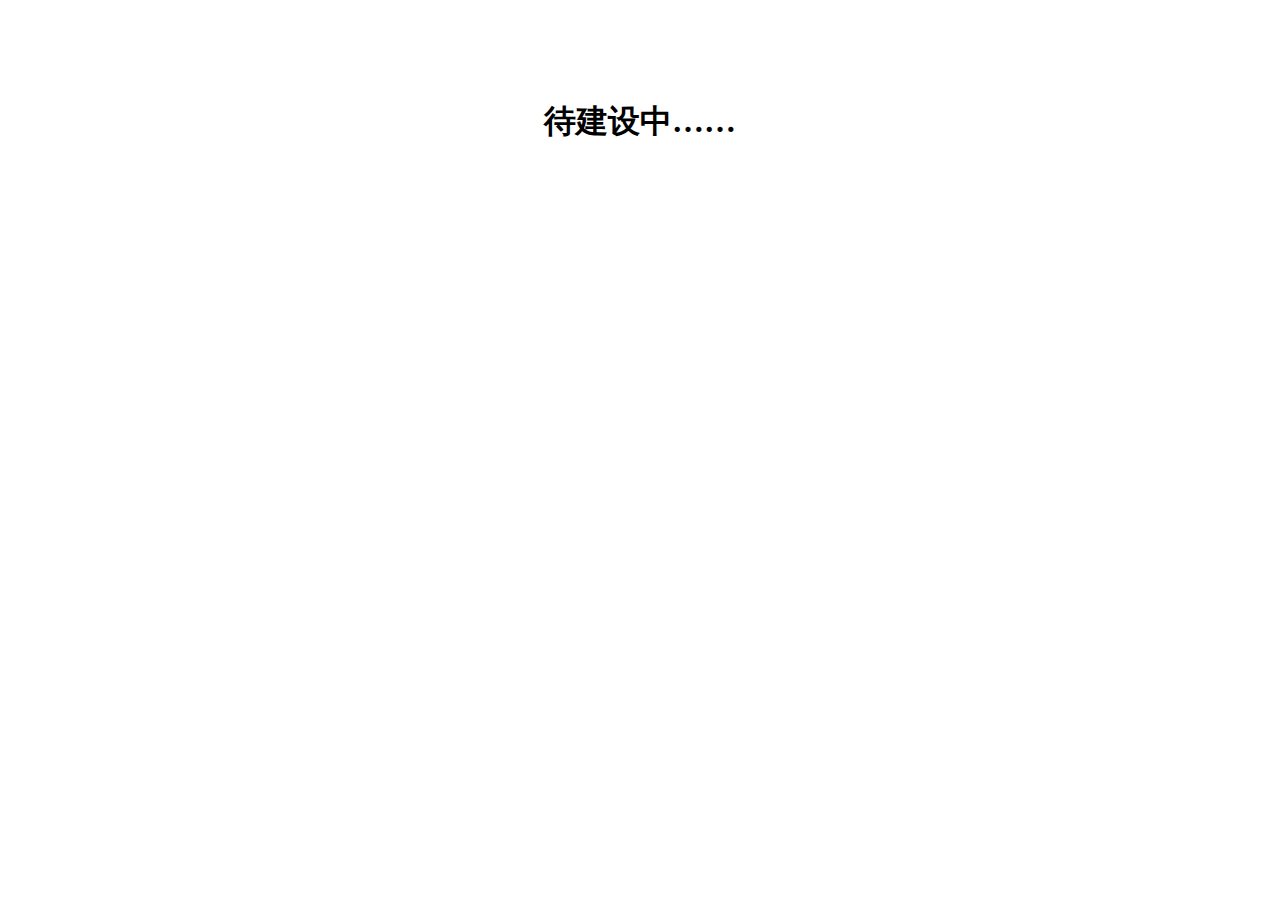
==== index.html @ e784e75d "添加网站图标" ====
<html>
    <head>
    	<meta charset="utf-8">
        <title>测试标题</title>
    </head>
    <body>
    	<center>
    		<div style="margin-top: 100px;">
    			<h1>待建设中……</h1>
    		</div>	
    	</center>
    </body>
</html>
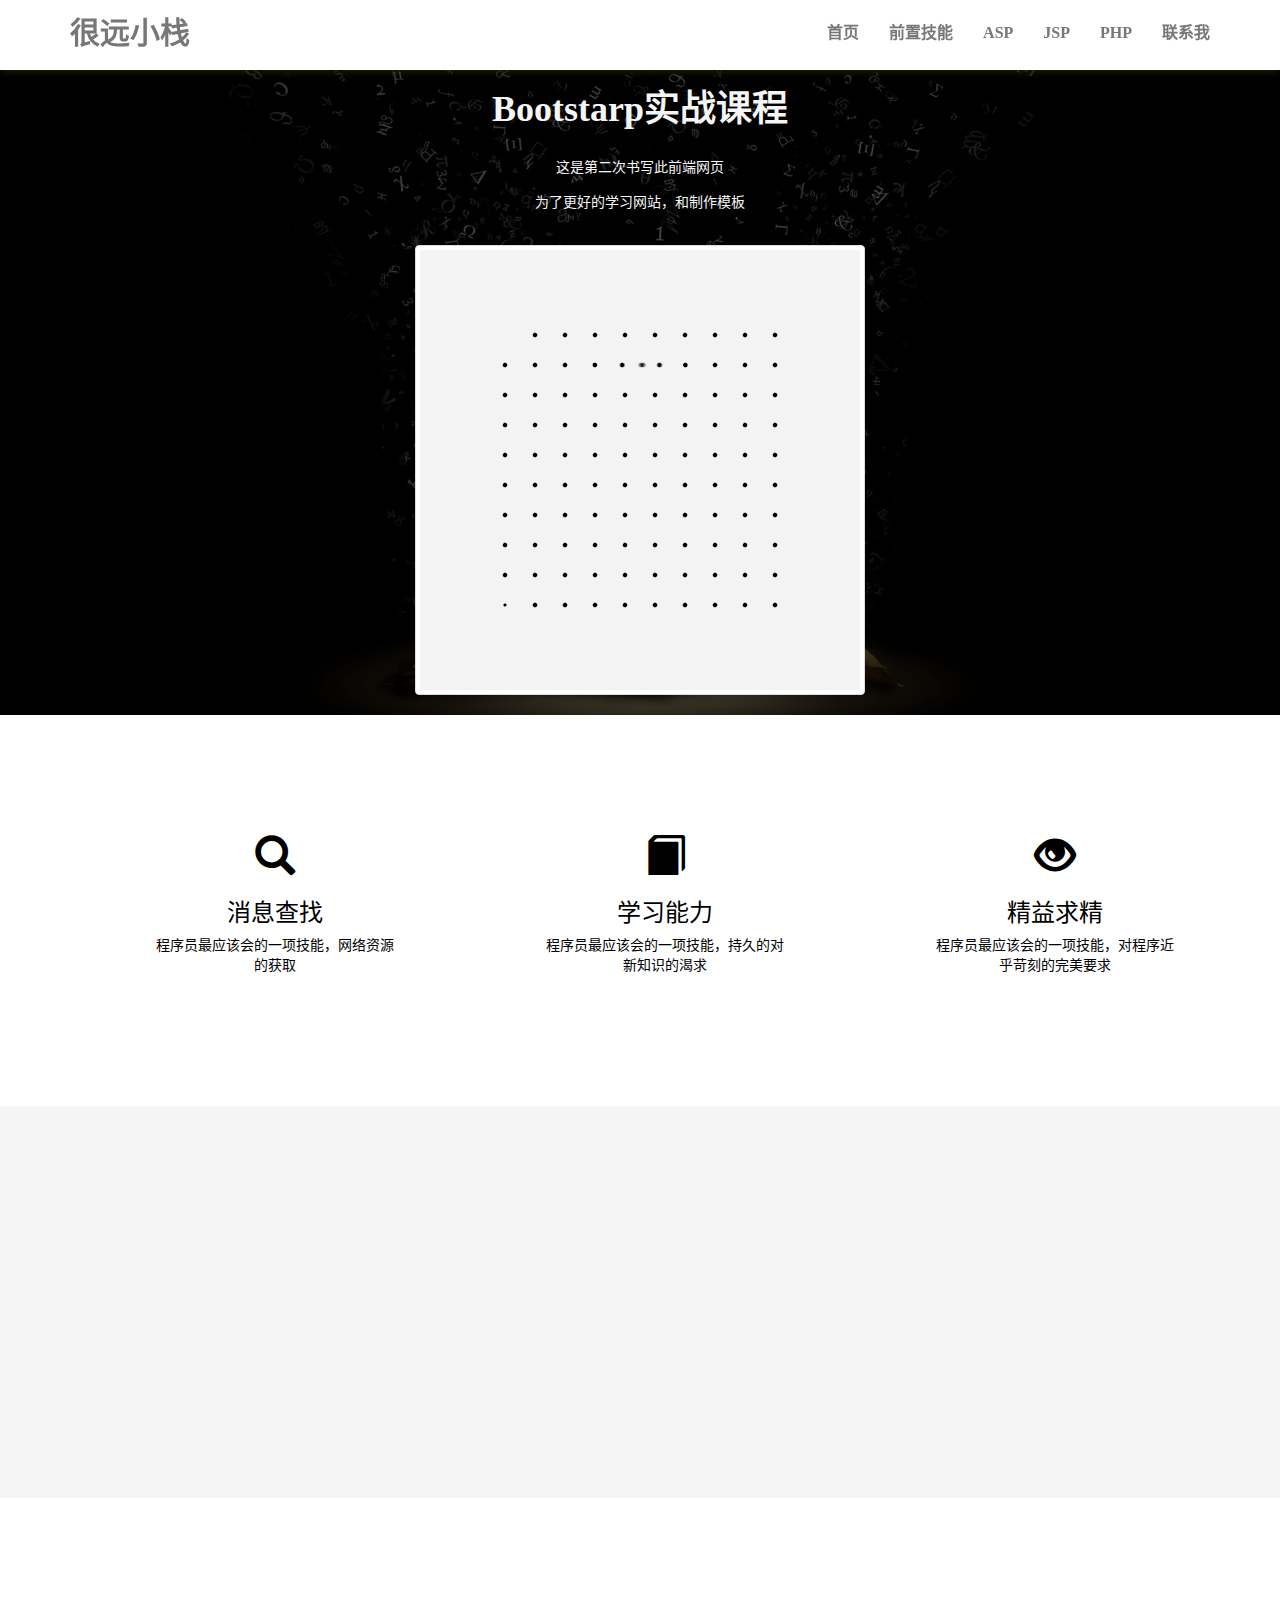
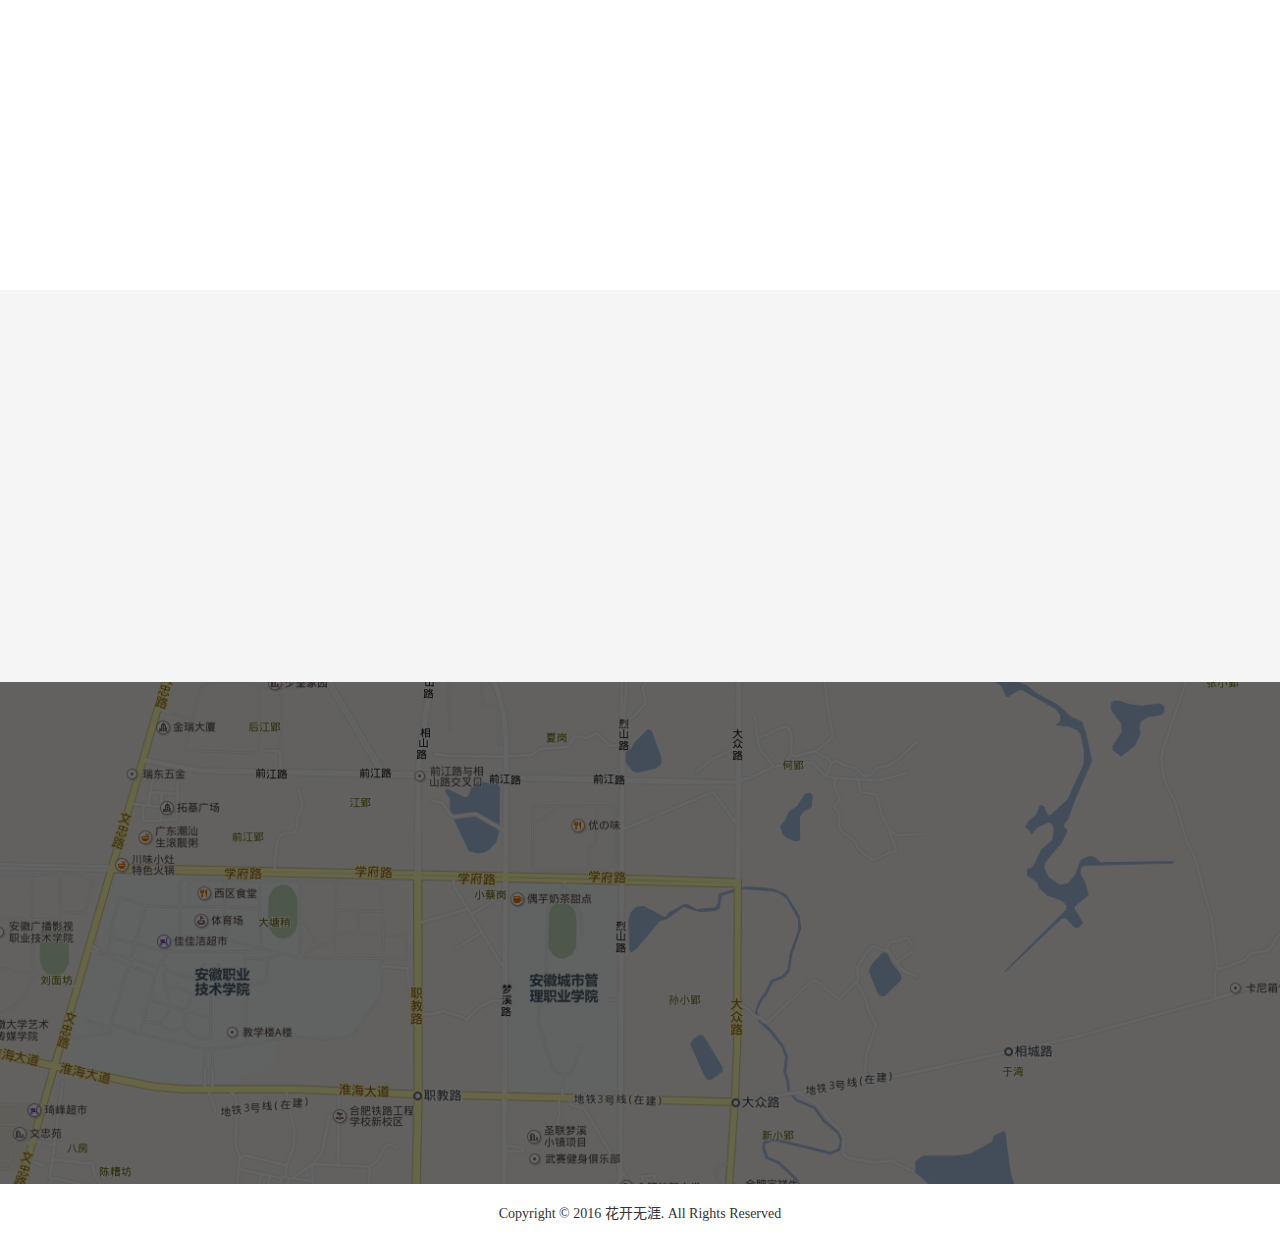
==== commit d082cd89: "更新web新闻" ====
--- a/index.html
+++ b/index.html
@@ -1,13 +1,224 @@
-<html>
-    <head>
-    	<meta charset="utf-8">
-        <title>测试标题</title>
-    </head>
-    <body>
-    	<center>
-    		<div style="margin-top: 100px;">
-    			<h1>待建设中……</h1>
-    		</div>	
-    	</center>
-    </body>
+<!doctype html>
+<html lang="zh-CN">
+
+	<head>
+		<meta charset="utf-8">
+		<meta http-equiv="X-UA-Compatible" content="IE=edge">
+		<meta name="viewport" content="width=device-width,initial-scale=1,user-scalable=no">
+		<title>网站学习</title>
+		<link rel="stylesheet" href="css/bootstrap.min.css" />
+		<link rel="stylesheet" href="css/bootstrap-henyuan.css" />
+		<link rel="stylesheet" type="text/css" href="css/animate.css"/>
+	</head>
+
+	<body>
+		<section id="top">
+			<nav class="navbar navbar-default navbar-fixed-top">
+				<div class="container">
+					<!-- 小屏幕按钮 -->
+					<div class="navbar-header">
+						<button class="navbar-toggle" data-toggle="collapse" data-target="#navbar-toggles">
+							<span class="icon-bar"></span>
+							<span class="icon-bar"></span>
+							<span class="icon-bar"></span>
+						</button>
+						<!-- 小屏幕导航按钮和logo -->
+						<a href="index.html" class="navbar-brand">很远小栈</a>
+					</div>
+					<!-- 导航 -->
+					<div class="navbar-collapse collapse" id="navbar-toggles">
+						<ul class="nav navbar-nav navbar-right">
+							<li>
+								<a href="#home">首页</a>
+							</li>
+							<li>
+								<a href="#before">前置技能</a>
+							</li>
+							<li>
+								<a href="#asp">ASP</a>
+							</li>
+							<li>
+								<a href="#jsp">JSP</a>
+							</li>
+							<li>
+								<a href="#php">PHP</a>
+							</li>
+							<li>
+								<a href="#address">联系我</a>
+							</li>
+						</ul>
+					</div>
+				</div>
+			</nav>
+		</section>
+
+
+		<section id="home">
+			<div class="lvjing">
+				<div class="container">
+					<!--data-wow-duration动画持续时间
+					data-wow-delay动画延迟时间
+					data-wow-offset偏移量
+					data-wow-iteration重复次数-->
+					<div class="row wow slideInUp" data-wow-duration="1.5s">
+						<div class="col-md-1"></div>
+						<div class="col-md-10">
+							<h1>Bootstarp实战课程</h1>
+							<p>这是第二次书写此前端网页</p>
+							<p>为了更好的学习网站，和制作模板</p>
+							<img class="img-thumbnail img-rounded" src="img/home.gif" alt="此时用图片" />
+						</div>
+						<div class="col-md-1"></div>
+					</div>
+				</div>
+			</div>
+		</section>
+		
+		<section id="before">
+			<div class="container">
+				<div class="row">
+					<div class="col-md-4 wow zoomIn">
+						<div class="kapian">
+							<a href="#top">
+								<span class="glyphicon glyphicon-search" aria-hidden="true"></span>
+								<h3>消息查找</h3>
+								<p>程序员最应该会的一项技能，网络资源的获取</p>
+							</a>
+						</div>
+					</div>
+					<div class="col-md-4 wow zoomIn" data-wow-delay="0.5s">
+						<div class="kapian">
+							<a href="#top">
+								<span class="glyphicon glyphicon-book" aria-hidden="true"></span>
+								<h3>学习能力</h3>
+								<p>程序员最应该会的一项技能，持久的对新知识的渴求</p>
+							</a>
+						</div>
+					</div>
+					<div class="col-md-4 wow zoomIn" data-wow-delay="1s">
+						<div class="kapian">
+							<a href="#top">
+								<span class="glyphicon glyphicon-eye-open" aria-hidden="true"></span>
+								<h3>精益求精</h3>
+								<p>程序员最应该会的一项技能，对程序近乎苛刻的完美要求</p>
+							</a>
+						</div>
+					</div>
+				</div>
+			</div>
+		</section>
+		
+		<div class="kuai">
+			<section id="asp">
+				<div class="container">
+					<div class="row wow flipInX" >
+						<div class="col-md-6">
+							<h1>网页开发之ASP</h1>
+							<p>微软开发，基于C#的网站开发语言</p>
+							<p><span class="glyphicon glyphicon-arrow-right"></span>便捷的开发效率</p>
+							<p><span class="glyphicon glyphicon-arrow-right"></span>优秀的学习曲线</p>
+							<p><span class="glyphicon glyphicon-arrow-right"></span>更多中文文档</p>
+						</div>
+						<div class="col-md-6">
+							<img class="img-thumbnail" src="img/asp.jpg"/>
+						</div>
+					</div>
+				</div>
+			</section>
+			
+			
+			<section id="jsp">
+				<div class="container">
+					<div class="row wow flipInX">
+						<div class="col-md-6">
+							<img class="img-thumbnail" src="img/java.jpg"/>
+						</div>
+						<div class="col-md-6">
+							<h1>网页开发之JSP</h1>
+								<p>基于的java的网站开发语言</p>
+								<p><span class="glyphicon glyphicon-arrow-right"></span>超多的第三方解决方案</p>
+								<p><span class="glyphicon glyphicon-arrow-right"></span>更多使用框架便捷开发</p>
+								<p><span class="glyphicon glyphicon-arrow-right"></span>市场需求最旺盛的语言</p>
+						</div>
+					</div>
+				</div>
+			</section>
+			
+			<section id="php">
+				<div class="container">
+					<div class="row wow flipInX">
+						<div class="col-md-6">
+							<h1>网页开发之PHP</h1>
+							<p>新兴开源语言，具有灵活开发特点</p>
+							<p><span class="glyphicon glyphicon-arrow-right"></span>活跃的开源社区</p>
+							<p><span class="glyphicon glyphicon-arrow-right"></span>更多开源项目</p>
+							<p><span class="glyphicon glyphicon-arrow-right"></span>语法函数更加灵活，轻量级</p>
+						</div>
+						<div class="col-md-6">
+							<img class="img-thumbnail" src="img/php.jpg"/>
+						</div>
+					</div>
+				</div>
+			</section>
+		</div>
+		
+		<section id="address">
+			<div class="address">
+				<div class="container">
+					<div class="row">
+						<div class="col-md-6 wow bounceInLeft" data-wow-duration="1s">
+							<h2><span class="glyphicon glyphicon-send"></span>联系我</h2>
+							<p><span class="glyphicon glyphicon-home"></span>地址:&nbsp;安徽城市管理职业学院</p>
+							<p><span class="glyphicon glyphicon-envelope"></span>邮箱:&nbsp;xxxx@XXX.com</p>
+							<p><span class="glyphicon glyphicon-earphone"></span>手机:&nbsp;12345678901</p>
+						</div>
+						<div class="col-md-6 wow bounceInRight" data-wow-duration="1s" data-wow-delay="1s">
+							<form action="#" method="post">
+								<div class="col-md-6">
+									<input type="text" class="form-control" placeholder="您的姓名"/>
+								</div>
+								<div class="col-md-6">
+									<input type="email" class="form-control" placeholder="您的邮箱"/>
+								</div>
+								<div class="col-md-12">
+									<input type="text" class="form-control" placeholder="标题" />
+								</div>
+								<div class="col-md-12">
+									<textarea class="form-control" placeholder="留言内容" rows="8"></textarea>
+								</div>
+								<div class="col-md-8">
+									<input type="submit" class="form-control" value="提交" />
+								</div>
+							</form>
+						</div>
+							
+						
+					</div>
+				</div>
+			</div>
+		</section>
+		<section id="foolter">
+			<div class="container">
+				<div class="row">
+					<p>Copyright © 2016 花开无涯. All Rights Reserved</p>
+				</div>
+			</div>
+		</section>
+		<script src="js/jquery-2.2.3.min.js"></script>
+		<script src="js/jquery.singlePageNav.min.js" type="text/javascript" charset="utf-8"></script>
+		<script src="js/bootstrap.min.js"></script>
+		<script type="text/javascript" src="js/wow.min.js" ></script>
+		<script type="text/javascript">
+			$(function(){
+				$(".nav").singlePageNav({
+					offset:70
+				});
+				$(".navbar-collapse a").click(function(){
+					$(".navbar-collapse").collapse('hide');
+				});
+			})
+			new WOW().init();
+		</script>
+	</body>
+
 </html>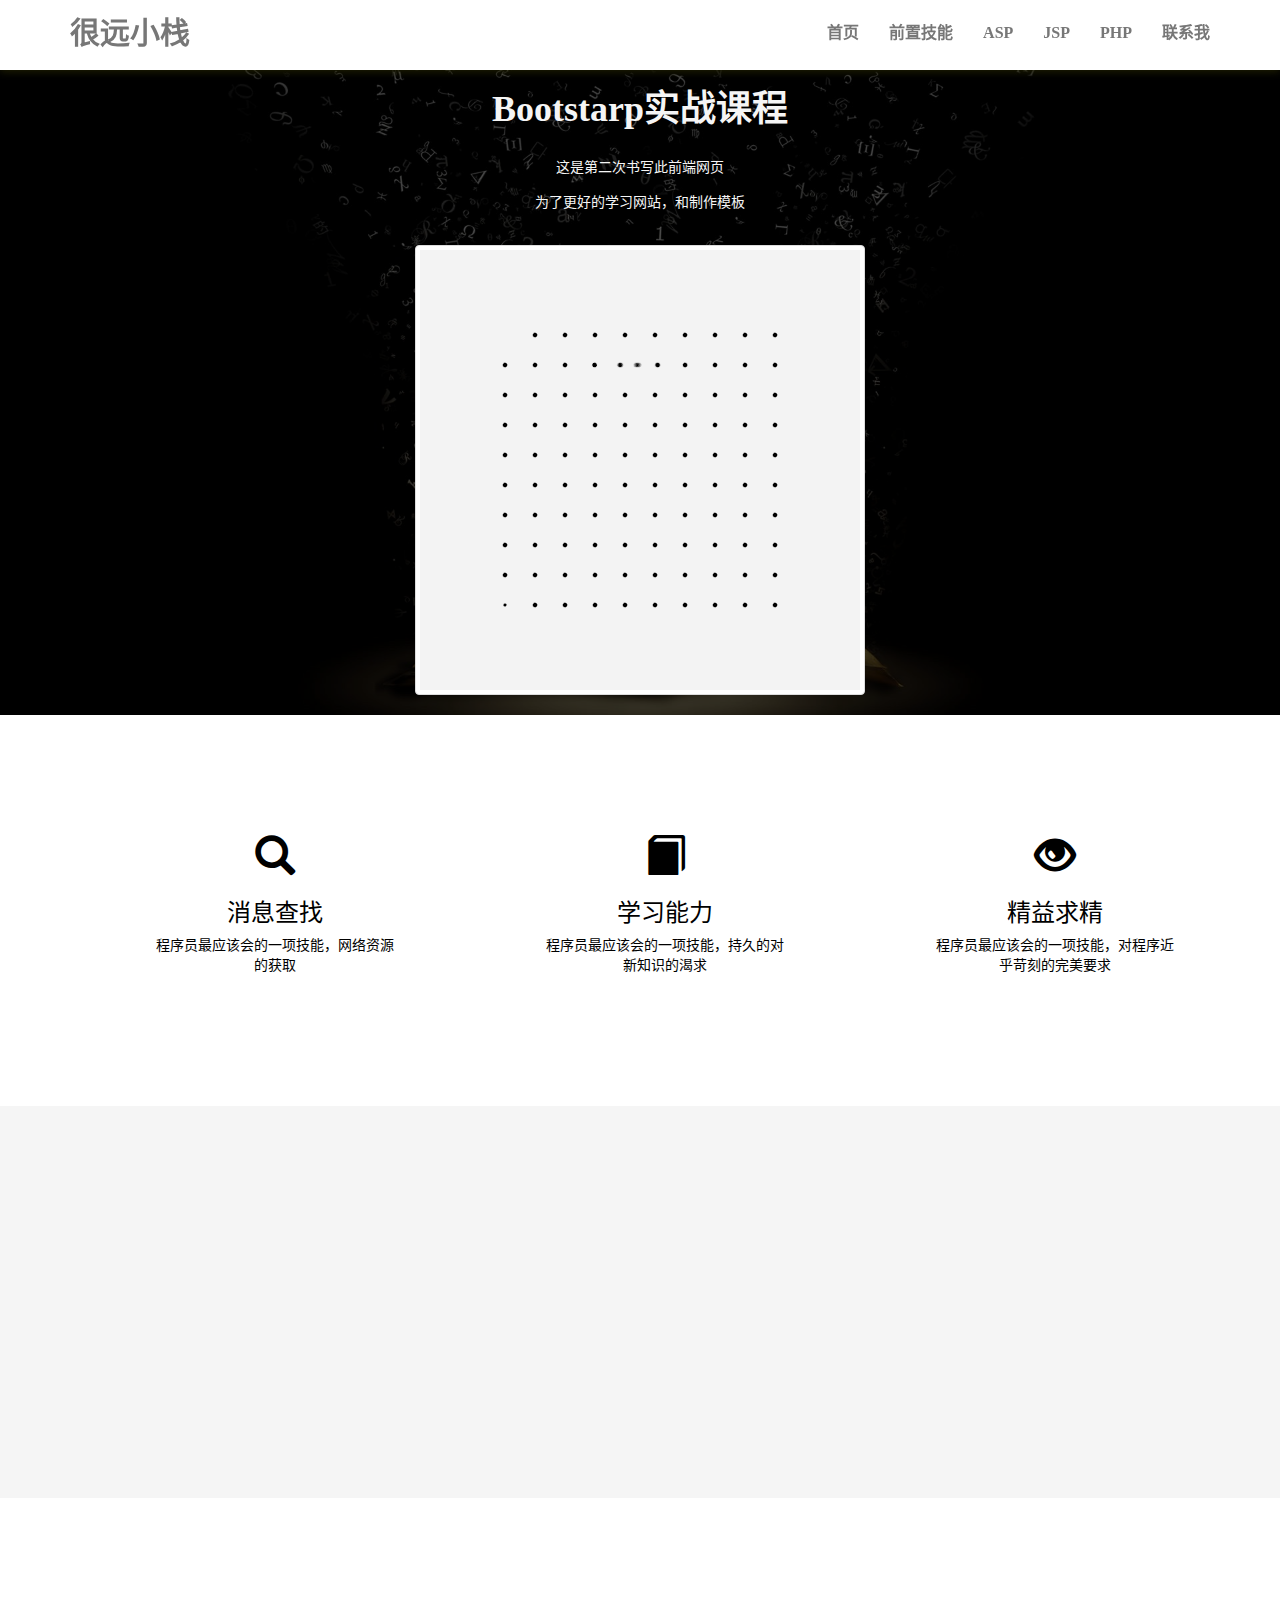
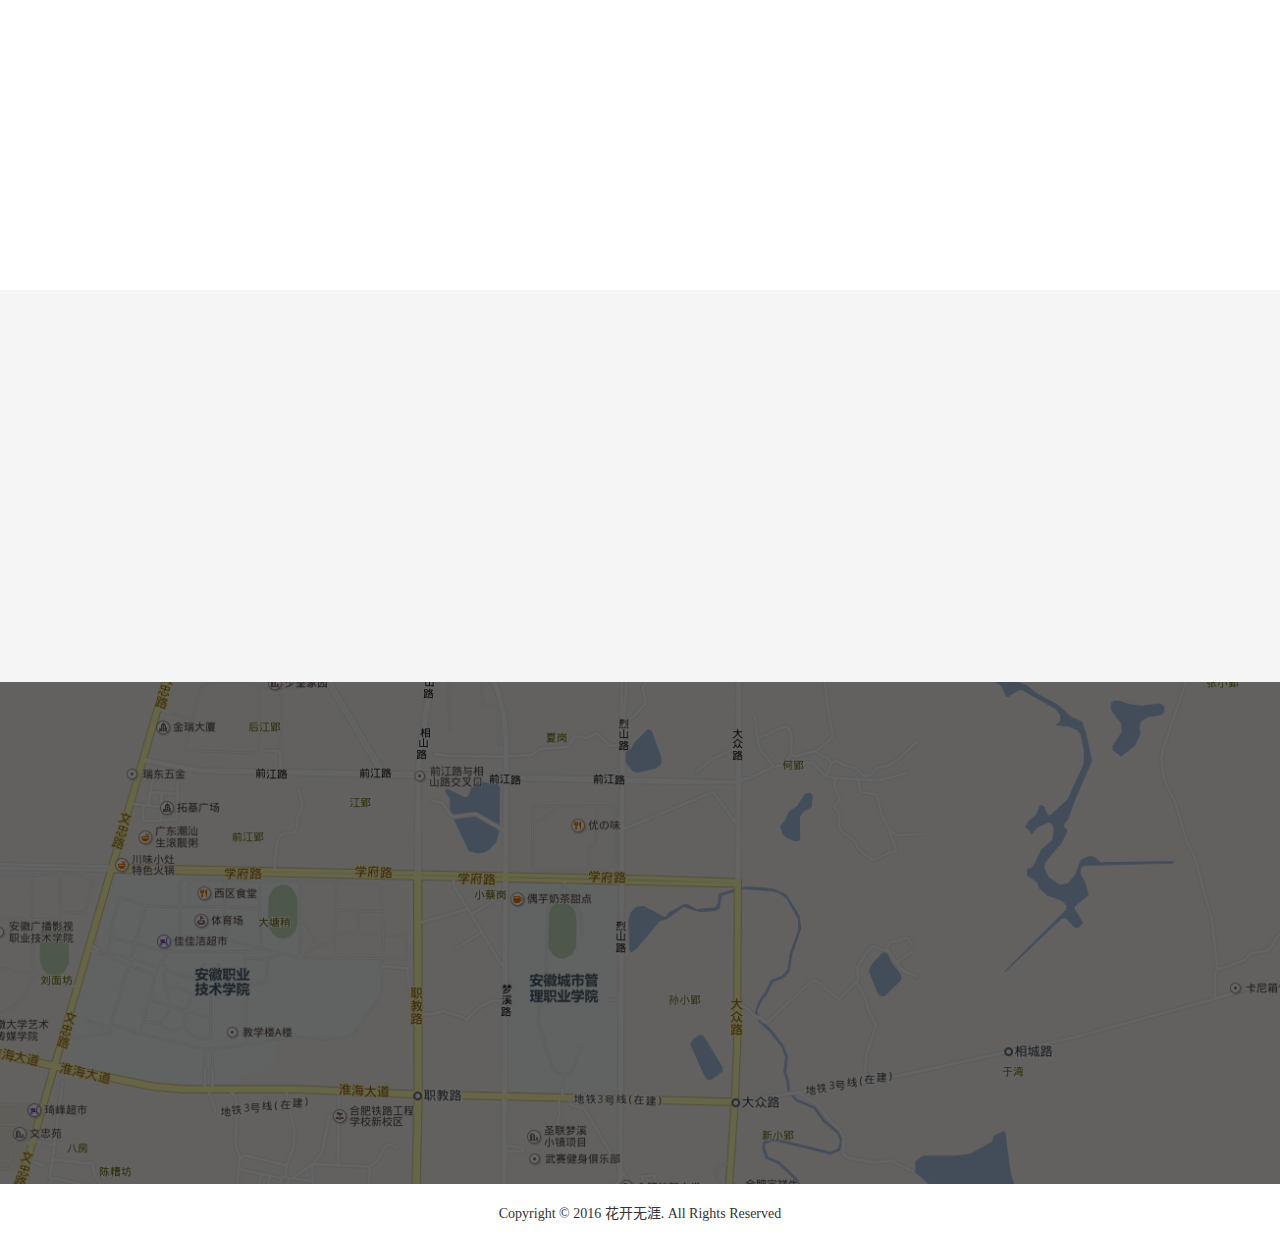
==== commit 2f0c9998: "test01" ====
--- a/index.html
+++ b/index.html
@@ -173,7 +173,7 @@
 							<p><span class="glyphicon glyphicon-earphone"></span>手机:&nbsp;12345678901</p>
 						</div>
 						<div class="col-md-6 wow bounceInRight" data-wow-duration="1s" data-wow-delay="1s">
-							<form action="#" method="post">
+							<form action="index.html" method="get">
 								<div class="col-md-6">
 									<input type="text" class="form-control" placeholder="您的姓名"/>
 								</div>
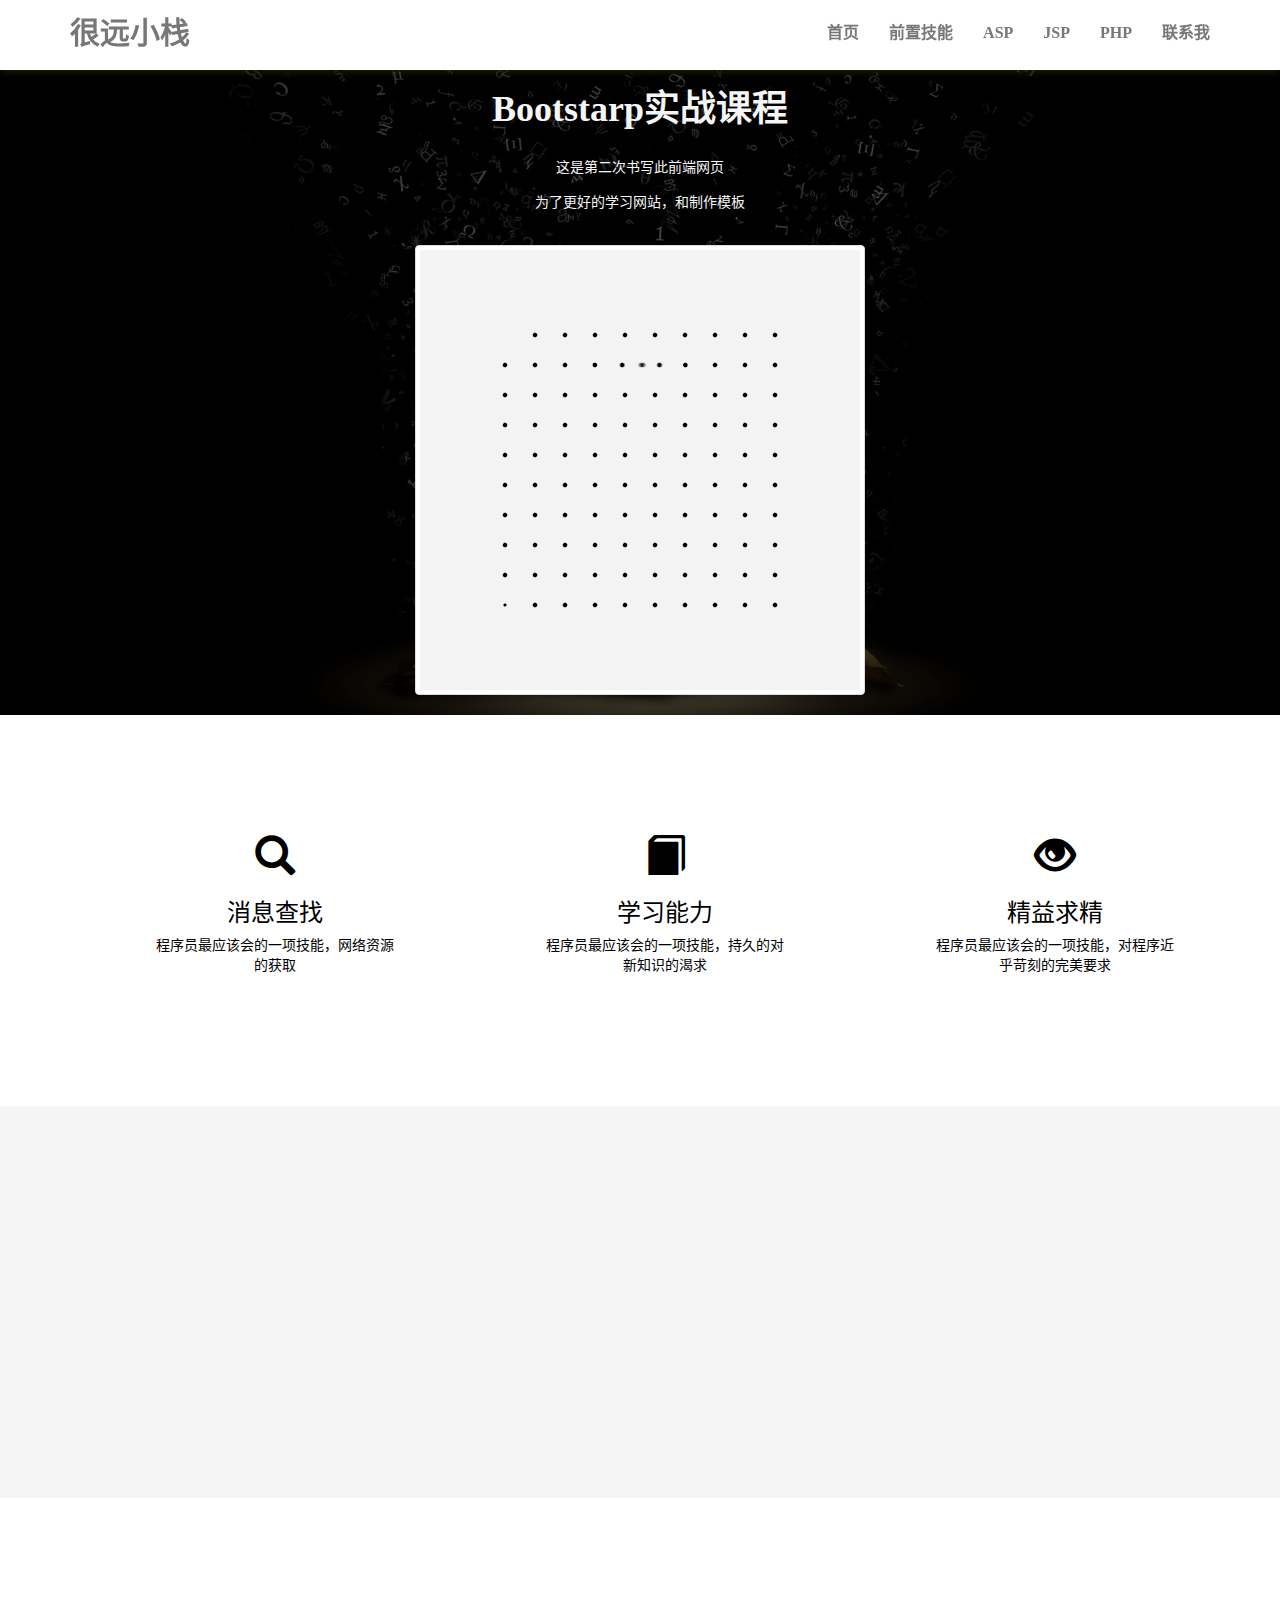
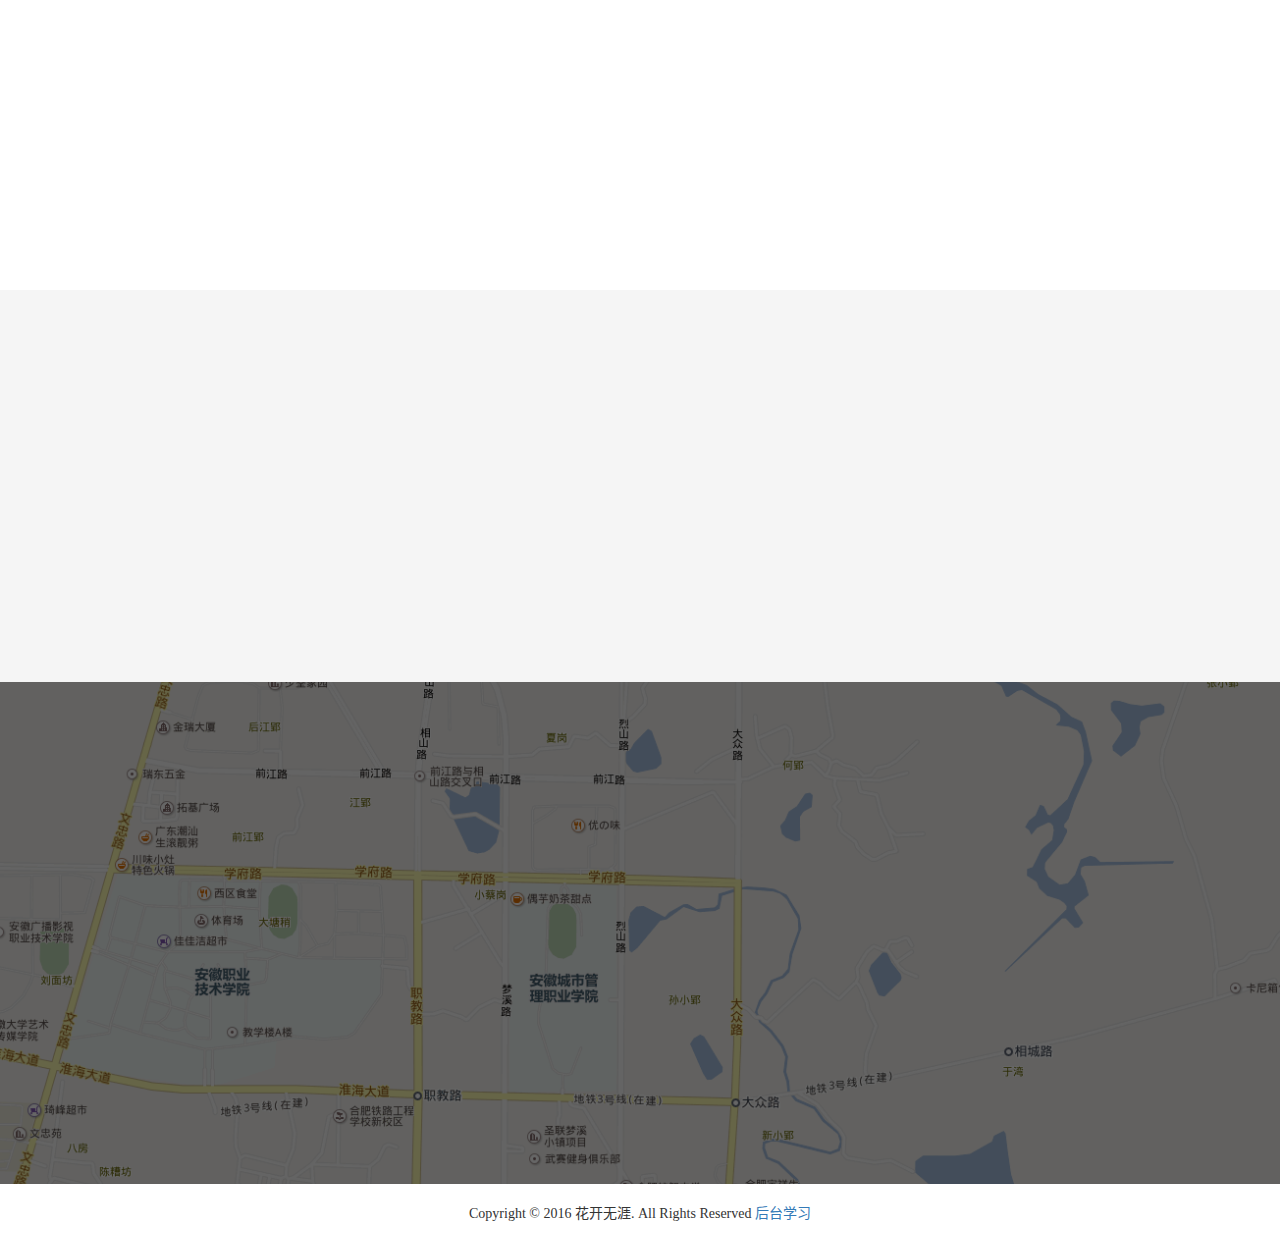
==== commit 8f2f029e: "后台模板添加" ====
--- a/index.html
+++ b/index.html
@@ -200,7 +200,7 @@
 		<section id="foolter">
 			<div class="container">
 				<div class="row">
-					<p>Copyright © 2016 花开无涯. All Rights Reserved</p>
+					<p>Copyright © 2016 花开无涯. All Rights Reserved <a href="admin.html">后台学习</a></p>
 				</div>
 			</div>
 		</section>
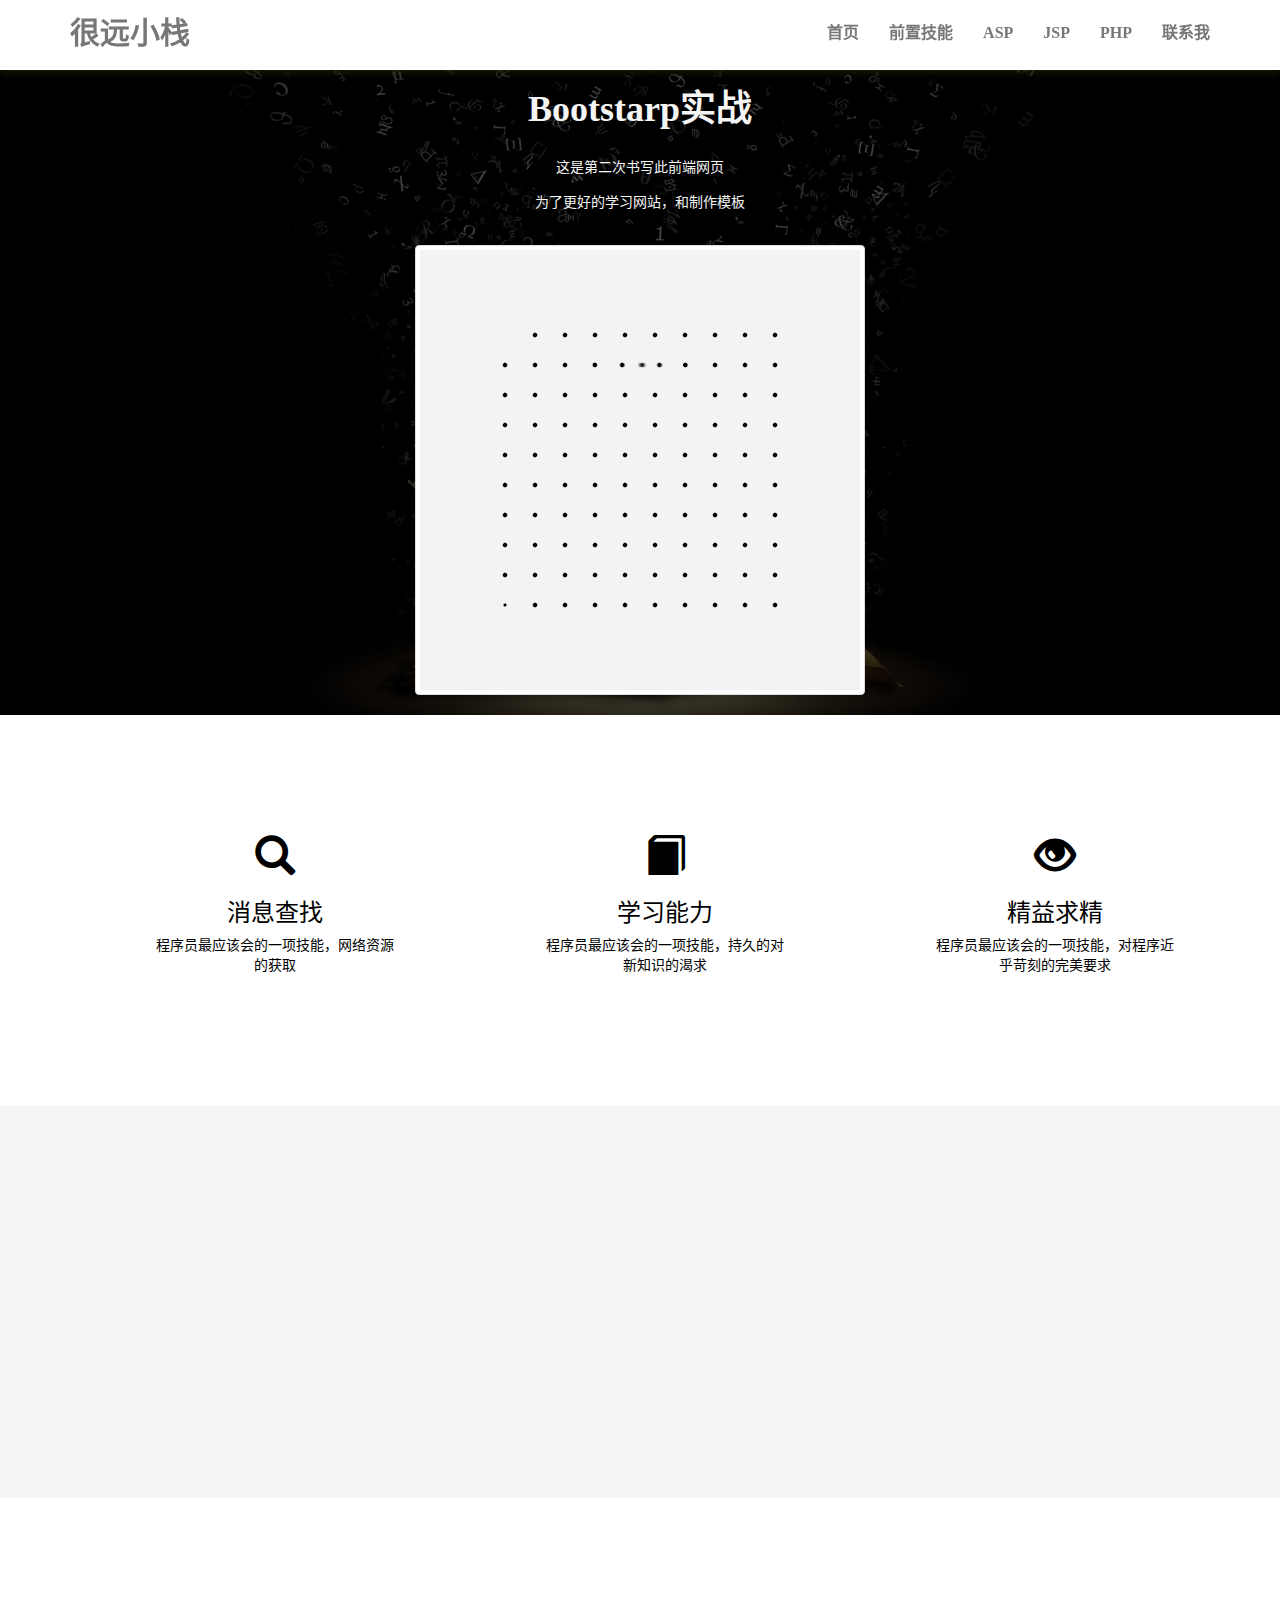
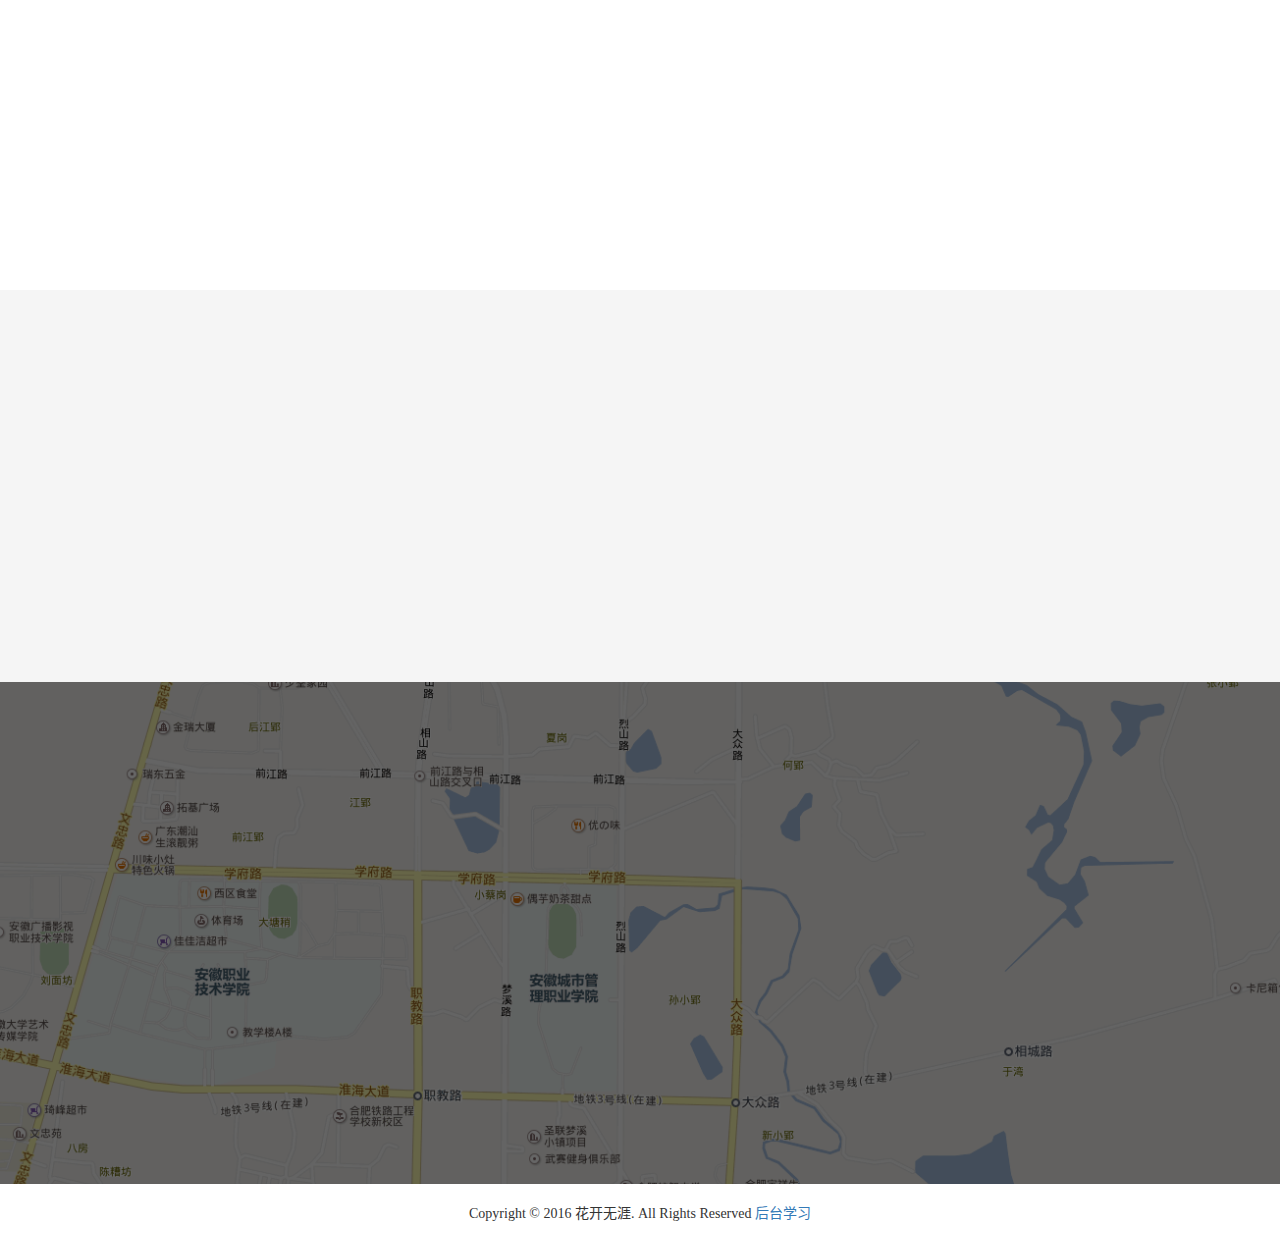
==== commit 12cedccd: "标题更改" ====
--- a/index.html
+++ b/index.html
@@ -63,7 +63,7 @@
 					<div class="row wow slideInUp" data-wow-duration="1.5s">
 						<div class="col-md-1"></div>
 						<div class="col-md-10">
-							<h1>Bootstarp实战课程</h1>
+							<h1>Bootstarp实战</h1>
 							<p>这是第二次书写此前端网页</p>
 							<p>为了更好的学习网站，和制作模板</p>
 							<img class="img-thumbnail img-rounded" src="img/home.gif" alt="此时用图片" />
@@ -221,4 +221,4 @@
 		</script>
 	</body>
 
-</html>+</html>
